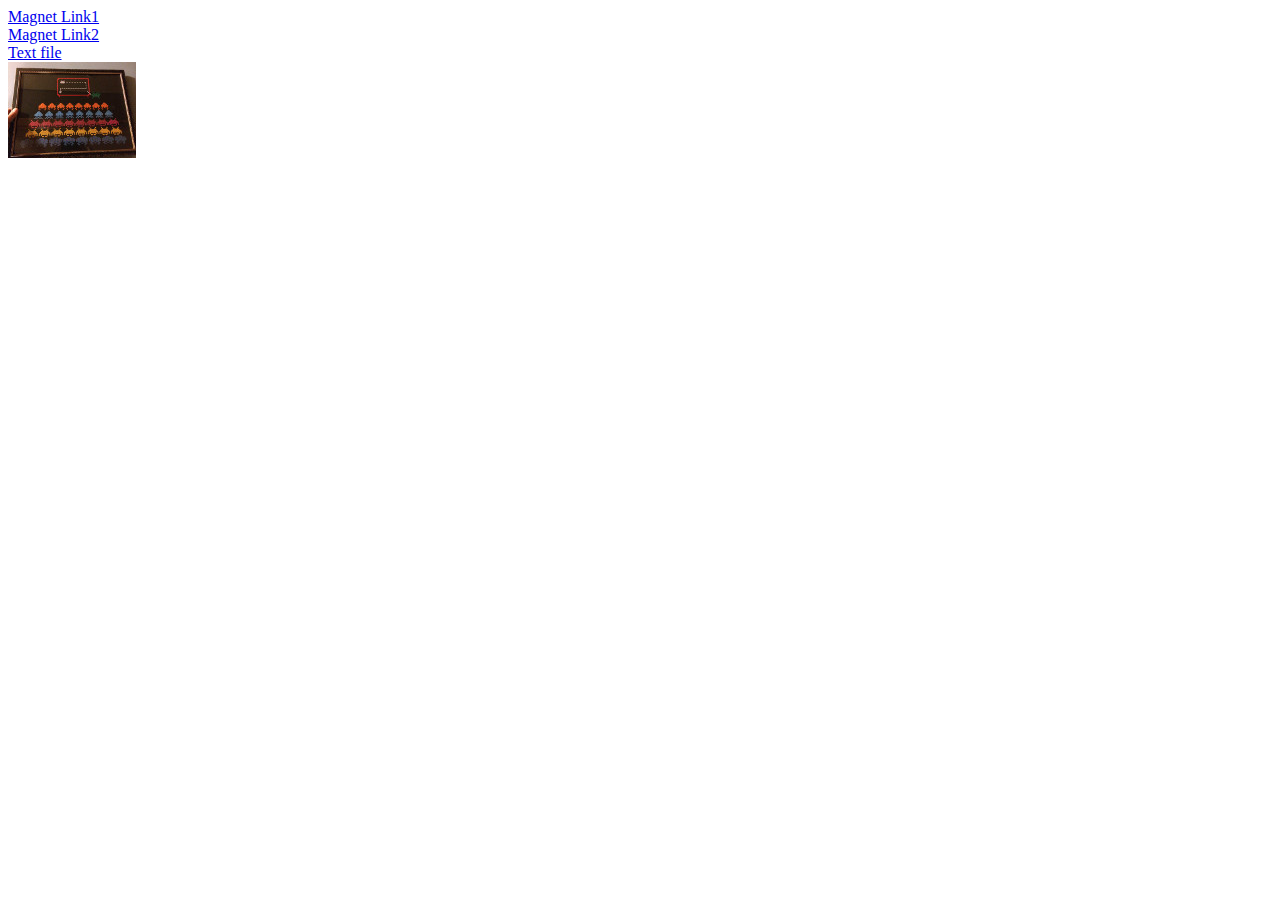
==== cache/some_local_content/index.html @ d9d0c012 "initial commit" ====
<!DOCTYPE html>
<html>
<head>
<title>Test</title>

<style></style> 
<script type="text/javascript">
function init() {

}
</script>

</head>
<body onload="init()">

<a href="magnet:?xt=urn:btih:8ba41cace19b3496a13d50a36ea399eeb5ec0695&dn=Tor+Browser+Bundle+3.5+protect+your+privacy+Windows&tr=udp%3A%2F%2Ftracker.openbittorrent.com%3A80&tr=udp%3A%2F%2Ftracker.publicbt.com%3A80&tr=udp%3A%2F%2Ftracker.istole.it%3A6969&tr=udp%3A%2F%2Ftracker.ccc.de%3A80&tr=udp%3A%2F%2Fopen.demonii.com%3A1337">Magnet Link1</a>
<br>
<a href="magnet:?xt=urn:btih:8ba41cace19b3496a13d50a36ea399eeb5ec0695">Magnet Link2</a>
<br>
<a href="text.txt">Text file</a>
<br>
<img src="picture.jpg">


</body>
</html>
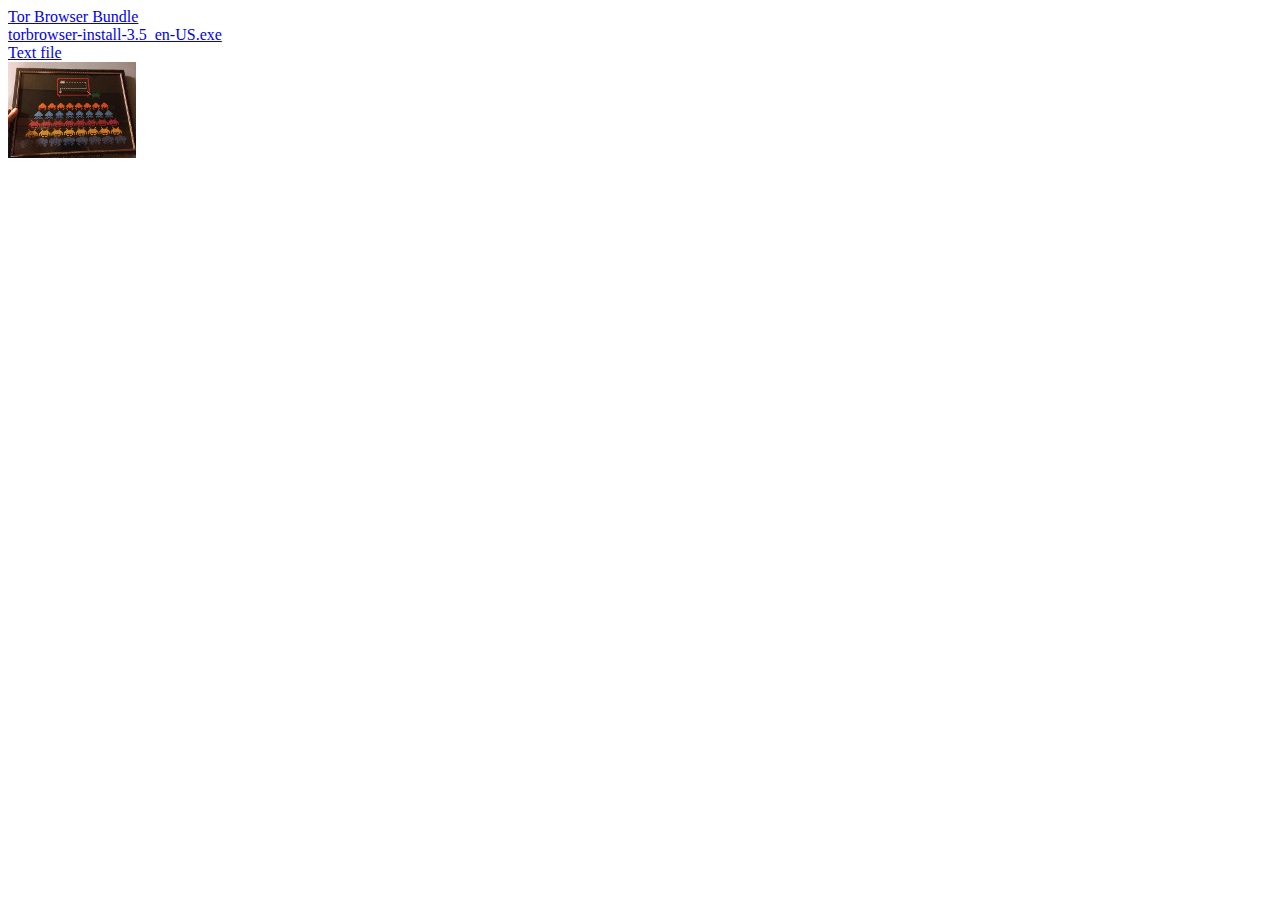
==== commit 1916f7a3: "more usefull links" ====
--- a/cache/some_local_content/index.html
+++ b/cache/some_local_content/index.html
@@ -13,9 +13,9 @@
 </head>
 <body onload="init()">
 
-<a href="magnet:?xt=urn:btih:8ba41cace19b3496a13d50a36ea399eeb5ec0695&dn=Tor+Browser+Bundle+3.5+protect+your+privacy+Windows&tr=udp%3A%2F%2Ftracker.openbittorrent.com%3A80&tr=udp%3A%2F%2Ftracker.publicbt.com%3A80&tr=udp%3A%2F%2Ftracker.istole.it%3A6969&tr=udp%3A%2F%2Ftracker.ccc.de%3A80&tr=udp%3A%2F%2Fopen.demonii.com%3A1337">Magnet Link1</a>
+<a href="magnet:?xt=urn:btih:8ba41cace19b3496a13d50a36ea399eeb5ec0695&dn=Tor+Browser+Bundle+3.5+protect+your+privacy+Windows&tr=udp%3A%2F%2Ftracker.openbittorrent.com%3A80&tr=udp%3A%2F%2Ftracker.publicbt.com%3A80&tr=udp%3A%2F%2Ftracker.istole.it%3A6969&tr=udp%3A%2F%2Ftracker.ccc.de%3A80&tr=udp%3A%2F%2Fopen.demonii.com%3A1337">Tor Browser Bundle</a>
 <br>
-<a href="magnet:?xt=urn:btih:8ba41cace19b3496a13d50a36ea399eeb5ec0695">Magnet Link2</a>
+<a href="magnet:?xt=urn:btih:8ba41cace19b3496a13d50a36ea399eeb5ec0695/Tor%20Browser%20Bundle/torbrowser-install-3.5_en-US.exe">torbrowser-install-3.5_en-US.exe</a>
 <br>
 <a href="text.txt">Text file</a>
 <br>
